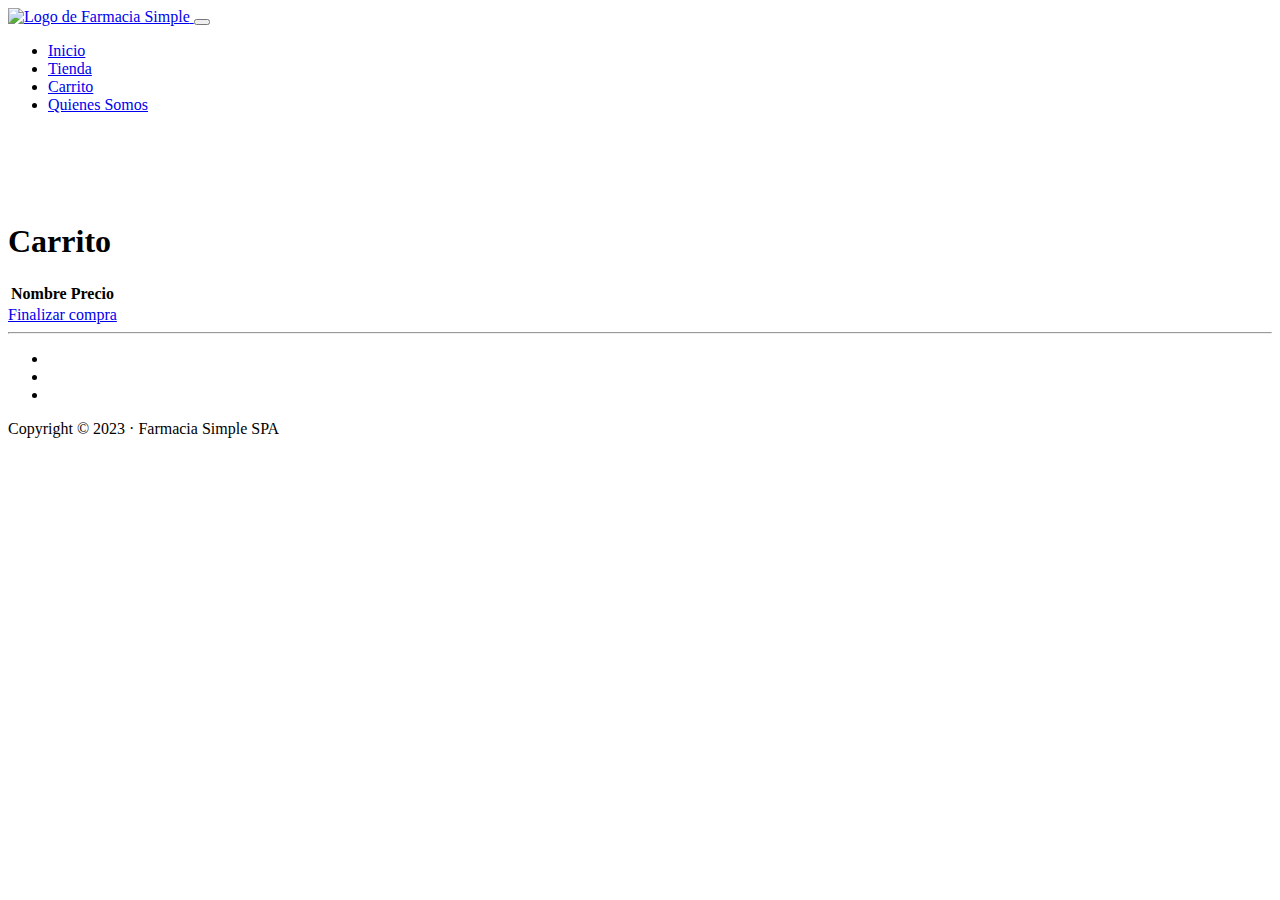
==== carrito.html @ 48b5a71f "Add files via upload" ====
<!DOCTYPE html>
<html lang="en">

<head>
    <meta charset="UTF-8">
    <meta name="viewport" content="width=device-width, initial-scale=1.0">
    <link rel="icon" href="img/logoFarmacia.png">
    <title>Farmacia Simple SPA</title>
    <link href="https://cdn.jsdelivr.net/npm/bootstrap@5.3.2/dist/css/bootstrap.min.css" rel="stylesheet"
        integrity="sha384-T3c6CoIi6uLrA9TneNEoa7RxnatzjcDSCmG1MXxSR1GAsXEV/Dwwykc2MPK8M2HN" crossorigin="anonymous">
    <link rel="stylesheet" href="css/styles.css">
</head>
<header>
    <!-- Menu bar -->
    <nav class="navbar navbar-expand-lg bg-body-tertiary">
        <div class="container-fluid">
            <a class="navbar-brand" href="index.html">
                <img src="img/logoFarmacia.png" alt="Logo de Farmacia Simple" class="logo-header">
            </a>
            <button class="navbar-toggler" type="button" data-bs-toggle="collapse" data-bs-target="#navbarScroll"
                aria-controls="navbarScroll" aria-expanded="false" aria-label="Toggle navigation">
                <span class="navbar-toggler-icon"></span>
            </button>
            <div class="collapse navbar-collapse" id="navbarScroll">
                <ul class="navbar-nav me-auto my-2 my-lg-0 navbar-nav-scroll" style="--bs-scroll-height: 100px;">
                    <li class="nav-item">
                        <a class="nav-link active" aria-current="page" href="index.html">Inicio</a>
                    </li>
                    <li class="nav-item">
                        <a class="nav-link" href="tienda.html">Tienda</a>
                    </li>
                    <li class="nav-item">
                        <a class="nav-link" href="carrito.html">Carrito</a>
                    </li>
                    <li class="nav-item">
                        <a class="nav-link" href="quienes_somos.html">Quienes Somos</a>
                    </li>
                </ul>
            </div>
        </div>
    </nav>

</header>

<body>
    <br>
    <br>
    <br>
    <br>
    <h1>Carrito</h1>
    <div class="container">
        <table class="table">
            <thead>
                <tr>
                    <th>Nombre</th>
                    <th>Precio</th>
                </tr>
            </thead>
            <tbody>
            </tbody>
        </table>
    </div>
    <div class="container">
    <a class="btn btn-secondary" href="https://mpago.la/1Nyqi5t" role="button">Finalizar compra</a>
    </div>
    <div id="espacio"></div>
    


    

    <!-- Pie de pagina  -->
    <footer>
    <hr>
        <div class="container">
            <div class="col-lg-8 col-md-10 mx-auto">
                <ul class="list-inline text-center">
                    <li class="list-inline-item">
                        <a href="#">
                            <span class="fa-stack fa-lg">
                                <i class="fa fa-circle fa-stack-2x"></i>
                                <i class="fa fa-envelope fa-stack-1x fa-inverse"></i>
                            </span>
                        </a>
                    </li>
                    <li class="list-inline-item">
                        <a href="#">
                            <span class="fa-stack fa-lg">
                                <i class="fa fa-circle fa-stack-2x"></i>
                                <i class="fa fa-github fa-stack-1x fa-inverse"></i>
                            </span>
                        </a>
                    </li>
                    <li class="list-inline-item">
                        <a href="#">
                            <span class="fa-stack fa-lg">
                                <i class="fa fa-circle fa-stack-2x"></i>
                                <i class="fa fa-youtube fa-stack-1x fa-inverse"></i>
                            </span>
                        </a>
                    </li>
                </ul>
                <p class="copyright text-muted">Copyright &copy; 2023 · Farmacia Simple SPA
                </p>
            </div>
        </div>
    </footer>
</body>
<script src="js/scripts.js"></script>

</html>
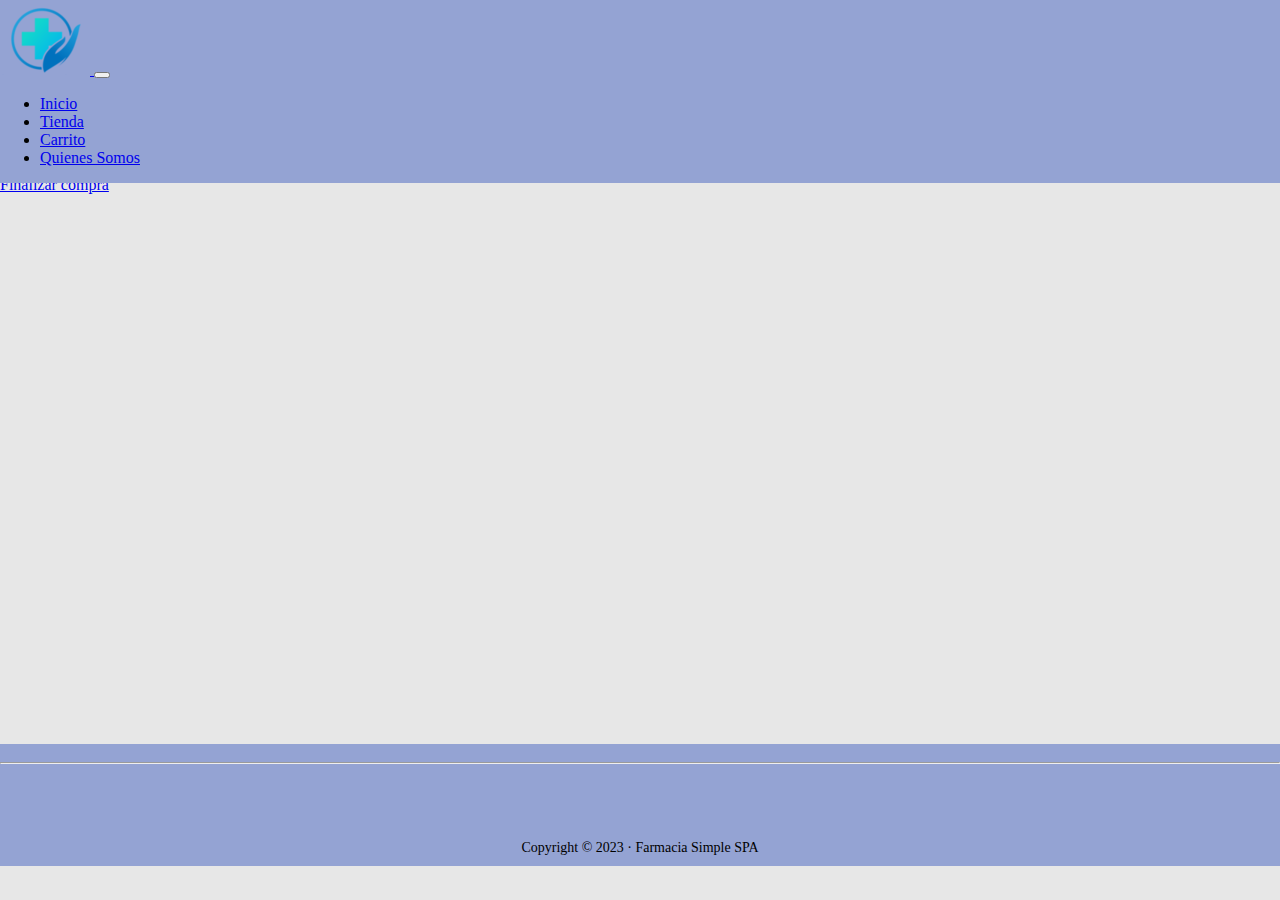
==== commit bd961c7f: "si" ====
--- a/carrito.html
+++ b/carrito.html
@@ -107,5 +107,9 @@
     </footer>
 </body>
 <script src="js/scripts.js"></script>
-
+<script>
+    window.codySettings = { widget_id: '9a8d6129-c4d5-41f4-9a73-609bf23620f7' };
+    
+    !function(){var t=window,e=document,a=function(){var t=e.createElement("script");t.type="text/javascript",t.async=!0,t.src="https://trinketsofcody.com/cody-widget.js";var a=e.getElementsByTagName("script")[0];a.parentNode.insertBefore(t,a)};"complete"===document.readyState?a():t.attachEvent?t.attachEvent("onload",a):t.addEventListener("load",a,!1)}();
+    </script>
 </html>--- a/css/styles.css
+++ b/css/styles.css
@@ -0,0 +1,73 @@
+body,
+html {
+    margin: 0;
+    padding: 0;
+    background-color: #e7e7e7;
+}
+
+footer {
+    position: solid;
+    bottom: 0;
+    width: 100%;
+    z-index: 9999;
+    padding: 10px 0 10px;
+    height: 10%;
+    background-color: #94A3D3;
+}
+
+footer .list-inline {
+    margin: 0;
+    padding: 0
+}
+
+footer .copyright {
+    font-size: 14px;
+    margin-bottom: 0;
+    text-align: center;
+}
+
+
+.portada-img {
+    width: 70vw;
+    height: auto;
+    padding-bottom: 10px;
+}
+
+.white-box {
+    background-color: #cfe7eb;
+    border-radius: 10px;
+    box-shadow: 0px 0px 10px rgba(0, 0, 0, 0.1);
+    width: 300px;
+    margin: 0% 0% 0% 20%;
+    padding: 2%;
+}
+
+.arriba {
+    padding-top: 20%;
+    align-items: center;
+    padding-bottom: 10%;
+}
+
+h1 {
+    text-align: center;
+    align-items: center;
+}
+
+.btn-secondary {
+    display: block;
+    margin: 0 auto;
+}
+
+#espacio {
+    height: 550px;
+    width: auto;
+}
+
+.container-fluid {
+    position: absolute;
+    top: 0;
+    width: 100%;
+    background-color: #94A3D3;
+    background-position: center;
+    display: block;
+}